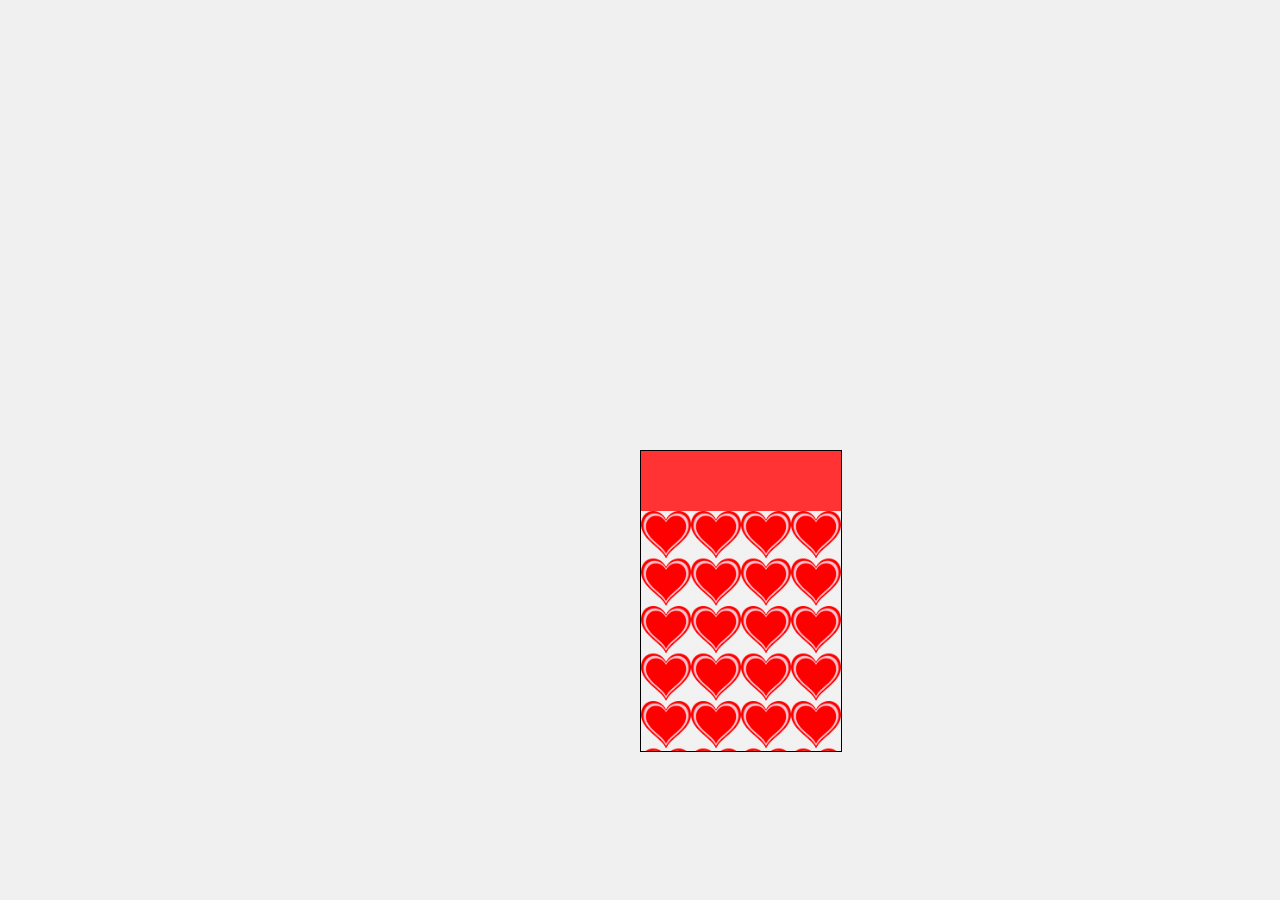
==== index.html @ 0b4d9081 "Rename Carta.html to index.html" ====
<!DOCTYPE html>
<html lang="es">
<head>
  <meta charset="UTF-8">
  <meta name="viewport" content="width=device-width, initial-scale=1.0">
  <title>Carta de Amor Interactiva</title>
  <link rel="stylesheet" href="styles.css">
</head>
<body>
  <div class="wrapper" onclick="abrirCerrarCarta()">
    <div class="sobre" id="sobre">
      <div class="solapa"></div>
      <div class="cuerpo"></div>
    </div>
    <div class="carta" id="carta">
      <div class="contenido">
        <h2>¡Hola amor!</h2>
        <p>Quiero decirte que eres lo mejor que me ha pasado en la vida.</p>
        <p>Te amo con todo mi corazón 💖</p>
        <p>Espero que esta carta te haga sonreír tanto como tú me haces sonreír a mí.</p>
        <button onclick="cerrarCarta()">Cerrar</button>
      </div>
    </div>
  </div>

  <script>
    function abrirCerrarCarta() {
      var sobre = document.getElementById("sobre");
      var carta = document.getElementById("carta");
      if (sobre.style.transform === "rotateY(-180deg)") {
        sobre.style.transform = "rotateY(0deg)";
        carta.style.display = "none";
      } else {
        sobre.style.transform = "rotateY(-180deg)";
        carta.style.display = "block";
      }
    }

    function cerrarCarta() {
      var sobre = document.getElementById("sobre");
      var carta = document.getElementById("carta");
      sobre.style.transform = "rotateY(0deg)";
      carta.style.display = "none";
    }
  </script>
</body>
</html>
---- styles.css ----
body {
  margin: 0;
  padding: 0;
  display: flex;
  justify-content: center;
  align-items: center;
  height: 100vh;
  background-color: #f0f0f0;
}

.wrapper {
  position: relative;
}

.sobre {
  width: 200px;
  height: 300px;
  background-color: #ff8080; /* Color rojo para la carta */
  border: 1px solid #000000;
  position: absolute;
  transform-style: preserve-3d;
  transition: transform 1s;
}

.sobre .solapa {
  width: 100%;
  height: 20%;
  background-color: #ff3333; /* Color rojo más oscuro para la solapa */
}

.sobre .cuerpo {
  width: 100%;
  height: 80%;
  background-color: #ff8080; /* Repetición del color rojo para el cuerpo */
  cursor: pointer;
  background-image: url('Corazon.png'); /* Agrega una imagen de corazón de fondo */
  background-size: 50px; /* Tamaño de la imagen del corazón */
  background-repeat: repeat; /* Repetir la imagen de fondo */
}

.carta {
  display: none;
  width: 200px;
  height: 300px;
  background-color: #ff8080; /* Repetición del color rojo para la carta */
  border: 1px solid #000000;
  padding: 20px;
  box-sizing: border-box;
  text-align: center;
  position: absolute;
  top: 0;
  left: 0;
}

.contenido {
  color: #ffffff; /* Color blanco para el texto */
}
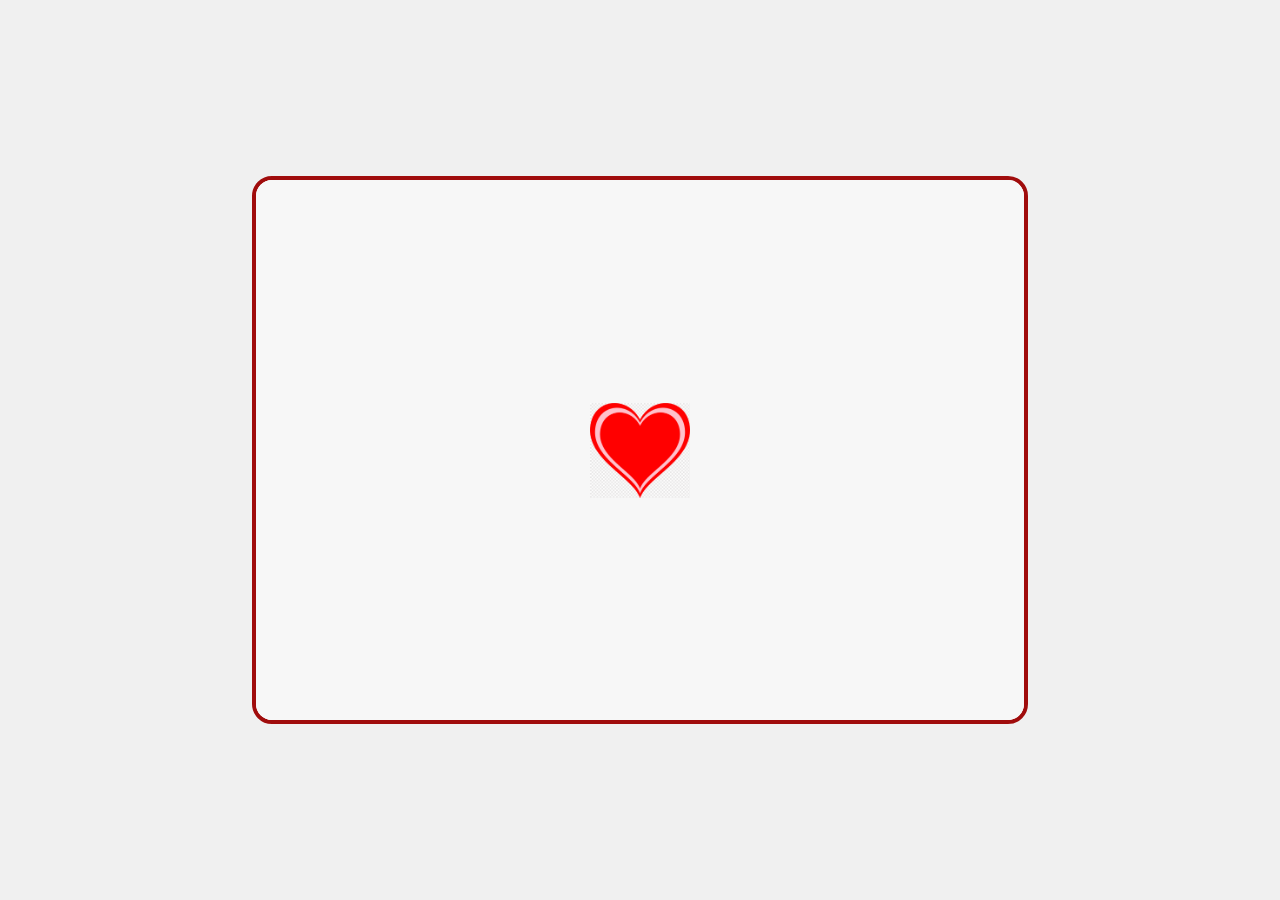
==== commit 500d7539: "Carta" ====
--- a/index.html
+++ b/index.html
@@ -1,47 +1,33 @@
 <!DOCTYPE html>
 <html lang="es">
 <head>
-  <meta charset="UTF-8">
-  <meta name="viewport" content="width=device-width, initial-scale=1.0">
-  <title>Carta de Amor Interactiva</title>
-  <link rel="stylesheet" href="styles.css">
+    <meta charset="UTF-8">
+    <meta name="viewport" content="width=device-width, initial-scale=1.0">
+    <title>Carta para mi amor</title>
+    <link rel="stylesheet" href="styles.css">
 </head>
 <body>
-  <div class="wrapper" onclick="abrirCerrarCarta()">
-    <div class="sobre" id="sobre">
-      <div class="solapa"></div>
-      <div class="cuerpo"></div>
+  <div class="wrapper">
+    <div class="envelope" onclick="openEnvelope()">
+      <div class="front">
+          <div class="heart"></div>
+      </div>
+      <div class="back"></div>
+  </div>
+    <div class="letter" id="letterContent">
+        <h1>Hola mi amor</h1>
+        <p>Ya son 11 meses juntos, que rapido pasa el tiempo a tu lado. Es decir cuando se es feliz el tiempo pasa volando.</p>
+        <p>Te amo muchisimo, eso nunca lo dudes, aunque podamos discutir o tener problemas no hare nada para dañarte</p>
+        <p>Tu eres la persona con la cual quiero compartir el resto de mi vida.</p>
+        <img src="Playa.jpg" alt="Foto de dia de playa">
+        <p>Además, te comparto una canción que no importa el dia que la escuches, te estare amando:</p>
+        <iframe style="border-radius:12px" src="https://open.spotify.com/embed/track/1mk730fDkv29drhi0UMGrh?utm_source=generator" width="100%" height="352" frameBorder="0" allowfullscreen="" allow="autoplay; clipboard-write; encrypted-media; fullscreen; picture-in-picture" loading="lazy"></iframe>
+        <p>Ademas te quiero invitar a nuestra cita online para celebrar, en la cual podemos ver una pelicual y comer algo rico</p>
+        <p>¡Espero que te guste! Nos vemos pronto.</p>
+        <p>Te amo demasiado</p>
+        <p>Tu amor, el que siempre te amará</p>
     </div>
-    <div class="carta" id="carta">
-      <div class="contenido">
-        <h2>¡Hola amor!</h2>
-        <p>Quiero decirte que eres lo mejor que me ha pasado en la vida.</p>
-        <p>Te amo con todo mi corazón 💖</p>
-        <p>Espero que esta carta te haga sonreír tanto como tú me haces sonreír a mí.</p>
-        <button onclick="cerrarCarta()">Cerrar</button>
-      </div>
-    </div>
-  </div>
-
-  <script>
-    function abrirCerrarCarta() {
-      var sobre = document.getElementById("sobre");
-      var carta = document.getElementById("carta");
-      if (sobre.style.transform === "rotateY(-180deg)") {
-        sobre.style.transform = "rotateY(0deg)";
-        carta.style.display = "none";
-      } else {
-        sobre.style.transform = "rotateY(-180deg)";
-        carta.style.display = "block";
-      }
-    }
-
-    function cerrarCarta() {
-      var sobre = document.getElementById("sobre");
-      var carta = document.getElementById("carta");
-      sobre.style.transform = "rotateY(0deg)";
-      carta.style.display = "none";
-    }
-  </script>
+</div>
+    <script src="script.js"></script>
 </body>
 </html>
--- a/styles.css
+++ b/styles.css
@@ -1,57 +1,101 @@
 body {
-  margin: 0;
-  padding: 0;
+  background-color: #f0f0f0;
   display: flex;
   justify-content: center;
   align-items: center;
   height: 100vh;
-  background-color: #f0f0f0;
+  margin: 0;
 }
 
 .wrapper {
   position: relative;
 }
 
-.sobre {
-  width: 200px;
-  height: 300px;
-  background-color: #ff8080; /* Color rojo para la carta */
-  border: 1px solid #000000;
+.envelope {
   position: absolute;
-  transform-style: preserve-3d;
-  transition: transform 1s;
+  top: 0;
+  left: 50%;
+  transform: translateX(-50%) translateY(-50%);
+  width: 60vw; /* Ajusta el tamaño del sobre según sea necesario */
+  height: 60vh; /* Ajusta el tamaño del sobre según sea necesario */
+  background-color: #fff;
+  border: 4px solid #a00c0c; /* Ajusta el grosor del borde según sea necesario */
+  border-radius: 20px; /* Ajusta el radio de las esquinas según sea necesario */
+  overflow: hidden;
 }
 
-.sobre .solapa {
+.envelope .front {
   width: 100%;
-  height: 20%;
-  background-color: #ff3333; /* Color rojo más oscuro para la solapa */
+  height: 100%;
+  background-color: #f7f7f7;
+  position: relative;
 }
 
-.sobre .cuerpo {
-  width: 100%;
-  height: 80%;
-  background-color: #ff8080; /* Repetición del color rojo para el cuerpo */
-  cursor: pointer;
-  background-image: url('Corazon.png'); /* Agrega una imagen de corazón de fondo */
-  background-size: 50px; /* Tamaño de la imagen del corazón */
-  background-repeat: repeat; /* Repetir la imagen de fondo */
+.heart {
+  position: absolute;
+  top: 50%;
+  left: 50%;
+  transform: translate(-50%, -50%);
+  width: 100px; /* Ajusta el tamaño del corazón según sea necesario */
+  height: 100px; /* Ajusta el tamaño del corazón según sea necesario */
+  background: url('Corazon.png') no-repeat center; /* Agrega la imagen del corazón */
+  background-size: contain;
 }
 
-.carta {
+.letter {
   display: none;
-  width: 200px;
-  height: 300px;
-  background-color: #ff8080; /* Repetición del color rojo para la carta */
-  border: 1px solid #000000;
+  position: fixed;
+  top: 50%;
+  left: 50%;
+  transform: translate(-50%, -50%);
+  width: 90%; /* Ajusta el ancho de la carta según el tamaño de la pantalla */
+  max-width: 600px; /* Ancho máximo para mantener la legibilidad en pantallas grandes */
+  max-height: 90%; /* Altura máxima para mantener el tamaño de la carta según el contenido */
   padding: 20px;
-  box-sizing: border-box;
-  text-align: center;
-  position: absolute;
-  top: 0;
-  left: 0;
+  background-color: #f3a1a1;
+  border: 4px solid #480000; /* Grosor y color del borde */
+  border-radius: 10px; /* Radio de las esquinas */
+  overflow-y: auto; /* Agrega desplazamiento vertical si el contenido es más largo que la carta */
 }
 
-.contenido {
-  color: #ffffff; /* Color blanco para el texto */
+.letter-content {
+  width: 100%; /* Ajusta el ancho del contenido al 100% del contenedor */
 }
+
+.letter.show {
+  display: inline-block; /* Muestra la carta cuando se hace clic en el sobre */
+}
+
+.letter h1 {
+  font-size: 30px;
+  margin-bottom: 10px;
+  text-align: center;
+}
+
+.letter p {
+  font-size: 20px;
+  margin-bottom: 10px;
+  text-align: center;
+}
+
+.letter img {
+  display: block;
+  margin: 0 auto;
+  max-width: 50%; /* Limita el ancho máximo de la imagen al 100% del contenedor padre */
+  height: auto; /* Permite que la altura se ajuste automáticamente para mantener la proporción de la imagen */
+}
+
+.letter iframe{
+  display: block;
+  margin: 0 auto;
+  max-width: 50%;
+  height: auto;
+}
+
+img {
+  max-width: 100%;
+}
+
+iframe {
+  width: 100%;
+}
